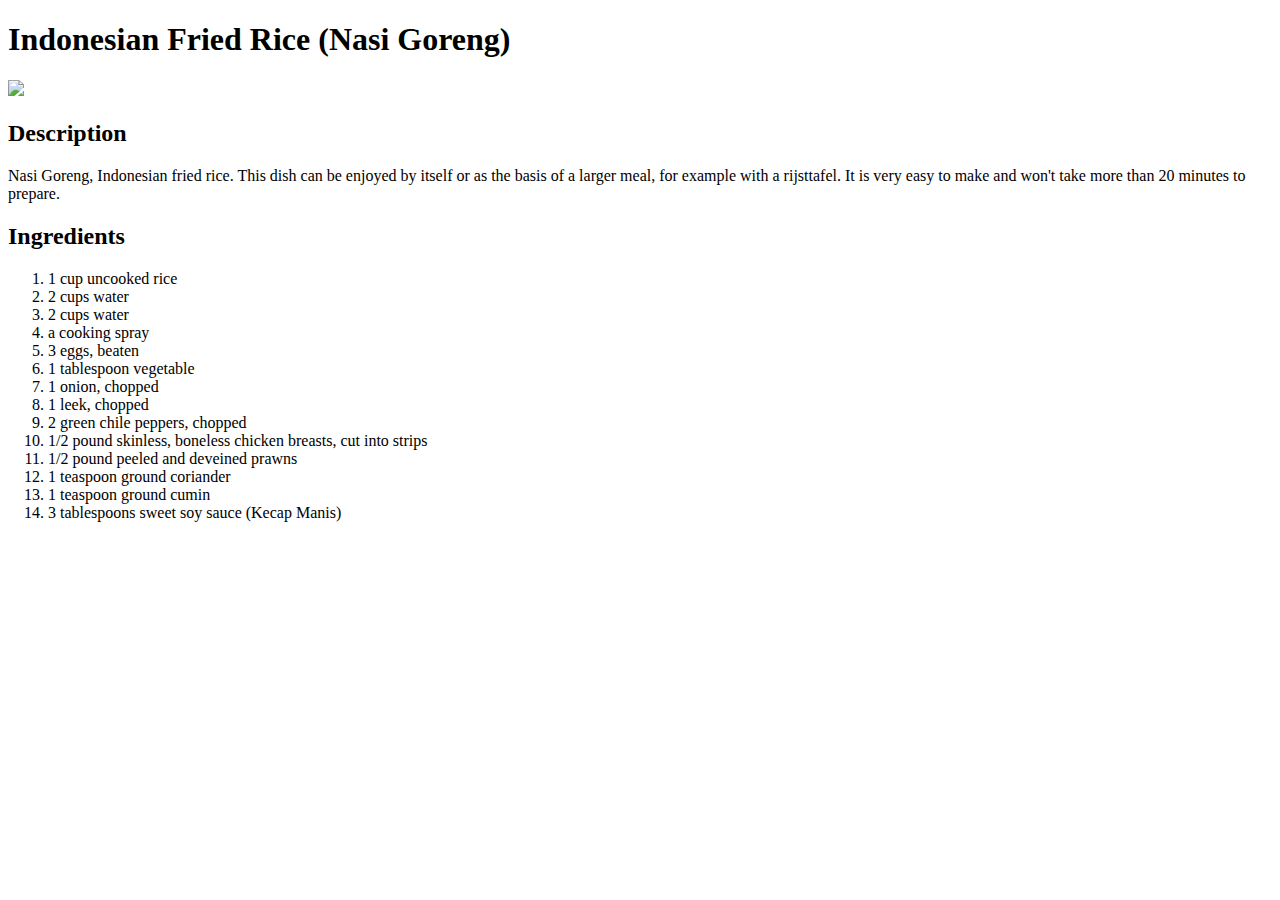
==== recipes/nasiGoreng.html @ 011652e9 "Add index.html" ====
<!DOCTYPE html>

<html lang="en">
    <head>
        <title>Nasi Goreng | Odin Recipes</title>
        <meta charset="UTF-8">
    </head>

    <body>
        <h1>Indonesian Fried Rice (Nasi Goreng)</h1>
        <img src="https://imagesvc.meredithcorp.io/v3/mm/image?url=https%3A%2F%2Fimages.media-allrecipes.com%2Fuserphotos%2F2839070.jpg&w=654&h=654&c=sc&poi=face&q=60">
        <h2>Description</h2>
        <p>Nasi Goreng, Indonesian fried rice. This 
            dish can be enjoyed by itself or as the 
            basis of a larger meal, for example with 
            a rijsttafel. It is very easy to make and 
            won't take more than 20 minutes to prepare. </p>
        <h2>Ingredients</h2>
        <ol>
            <li>1 cup uncooked rice</li>
            <li>2 cups water</li>
            <li>2 cups water</li>
            <li>a cooking spray</li>
            <li>3 eggs, beaten</li>
            <li>1 tablespoon vegetable</li>
            <li>1 onion, chopped</li>
            <li>1 leek, chopped</li>
            <li>2 green chile peppers, chopped</li>
            <li>1/2 pound skinless, boneless chicken breasts, cut into strips</li>
            <li>1/2 pound peeled and deveined prawns</li>
            <li>1 teaspoon ground coriander</li>
            <li>1 teaspoon ground cumin</li>
            <li>3 tablespoons sweet soy sauce (Kecap Manis)</li>
        </ol>
    </body>
</html>
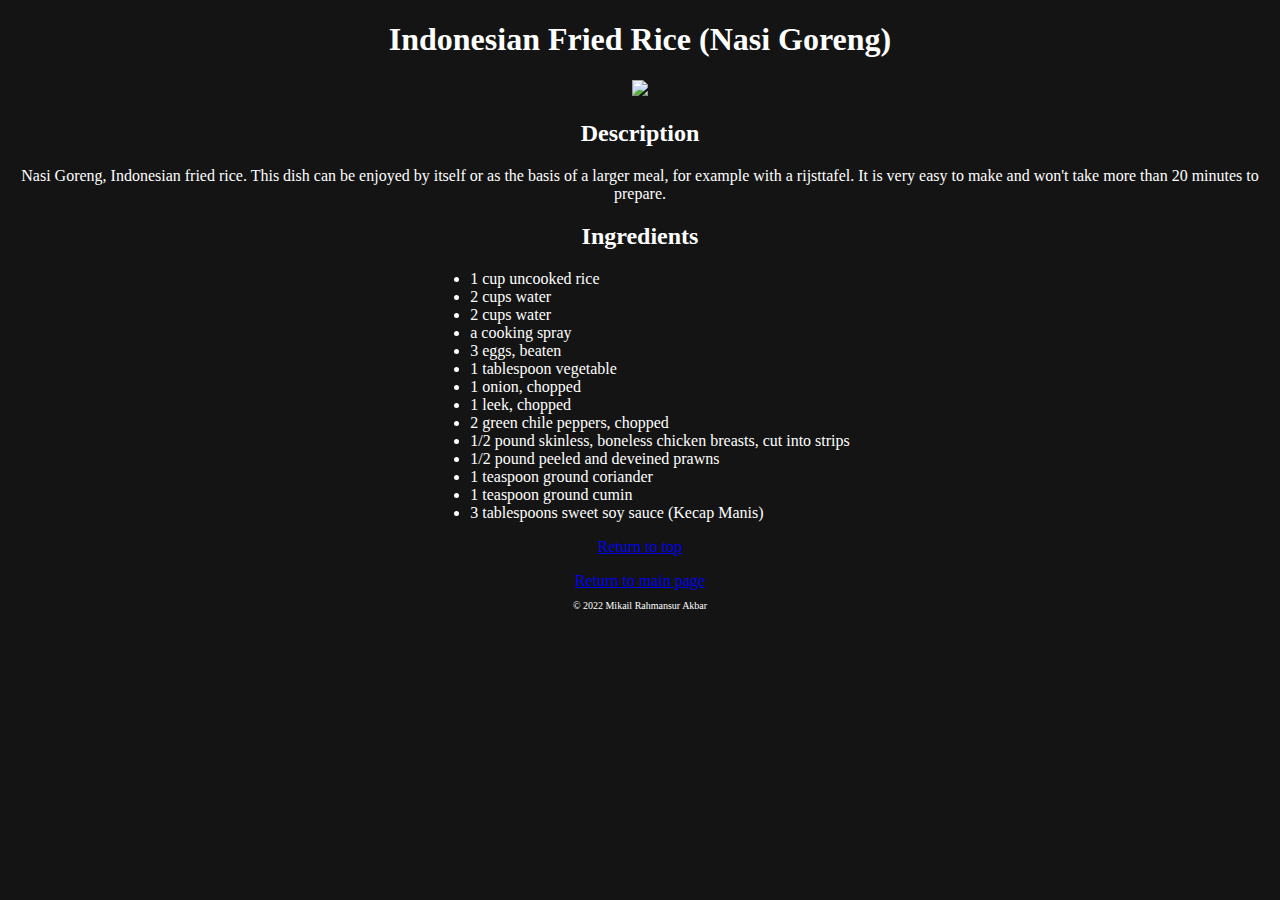
==== commit 88071032: "Add index.html" ====
--- a/recipes/nasiGoreng.html
+++ b/recipes/nasiGoreng.html
@@ -1,36 +1,69 @@
 <!DOCTYPE html>
 
 <html lang="en">
+    <style>
+        body {
+            background-color: #141414;
+            text-align: center;
+        }
+
+        div {
+            color: white;
+        }
+
+        image {
+            display: block;
+            margin-left: auto;
+            margin-right: auto;
+            width: 50%;
+        }
+
+        #copyright {
+            color: white;
+            font-size: 10px;
+        }
+    </style>
+
     <head>
         <title>Nasi Goreng | Odin Recipes</title>
         <meta charset="UTF-8">
     </head>
 
     <body>
-        <h1>Indonesian Fried Rice (Nasi Goreng)</h1>
-        <img src="https://imagesvc.meredithcorp.io/v3/mm/image?url=https%3A%2F%2Fimages.media-allrecipes.com%2Fuserphotos%2F2839070.jpg&w=654&h=654&c=sc&poi=face&q=60">
-        <h2>Description</h2>
-        <p>Nasi Goreng, Indonesian fried rice. This 
-            dish can be enjoyed by itself or as the 
-            basis of a larger meal, for example with 
-            a rijsttafel. It is very easy to make and 
-            won't take more than 20 minutes to prepare. </p>
-        <h2>Ingredients</h2>
-        <ol>
-            <li>1 cup uncooked rice</li>
-            <li>2 cups water</li>
-            <li>2 cups water</li>
-            <li>a cooking spray</li>
-            <li>3 eggs, beaten</li>
-            <li>1 tablespoon vegetable</li>
-            <li>1 onion, chopped</li>
-            <li>1 leek, chopped</li>
-            <li>2 green chile peppers, chopped</li>
-            <li>1/2 pound skinless, boneless chicken breasts, cut into strips</li>
-            <li>1/2 pound peeled and deveined prawns</li>
-            <li>1 teaspoon ground coriander</li>
-            <li>1 teaspoon ground cumin</li>
-            <li>3 tablespoons sweet soy sauce (Kecap Manis)</li>
-        </ol>
+        <div>
+            <h1 id='header'>Indonesian Fried Rice (Nasi Goreng)</h1>
+            <img src="https://imagesvc.meredithcorp.io/v3/mm/image?url=https%3A%2F%2Fimages.media-allrecipes.com%2Fuserphotos%2F2839070.jpg&w=654&h=654&c=sc&poi=face&q=60">
+            <h2>Description</h2>
+            <p>Nasi Goreng, Indonesian fried rice. This 
+                dish can be enjoyed by itself or as the 
+                basis of a larger meal, for example with 
+                a rijsttafel. It is very easy to make and 
+                won't take more than 20 minutes to prepare. </p>
+            <h2>Ingredients</h2>
+            <div style="text-align: center;">
+                <ul>
+                    <div style="display: inline-block; text-align: left;">
+                        <li>1 cup uncooked rice</li>
+                        <li>2 cups water</li>
+                        <li>2 cups water</li>
+                        <li>a cooking spray</li>
+                        <li>3 eggs, beaten</li>
+                        <li>1 tablespoon vegetable</li>
+                        <li>1 onion, chopped</li>
+                        <li>1 leek, chopped</li>
+                        <li>2 green chile peppers, chopped</li>
+                        <li>1/2 pound skinless, boneless chicken breasts, cut into strips</li>
+                        <li>1/2 pound peeled and deveined prawns</li>
+                        <li>1 teaspoon ground coriander</li>
+                        <li>1 teaspoon ground cumin</li>
+                        <li>3 tablespoons sweet soy sauce (Kecap Manis)</li>
+                    </div>        
+                </ul>
+            </div>
+        </div>
+        <a href="#header">Return to top</a>
+        <p></p>
+        <a href="../index.html">Return to main page</a>
     </body>
+    <p id="copyright">© 2022 Mikail Rahmansur Akbar</p>
 </html>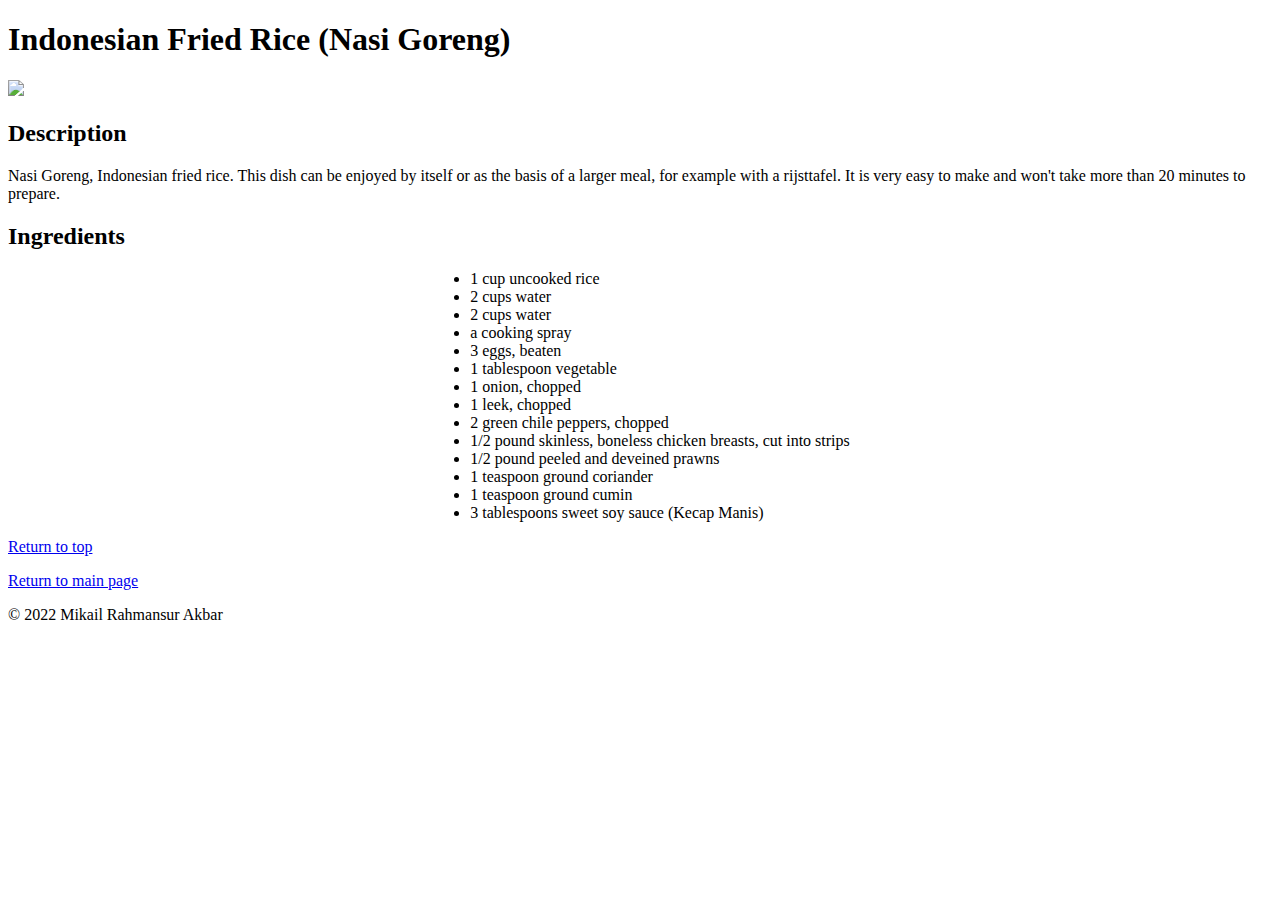
==== commit 4e83d6ea: "Add recipes/" ====
--- a/recipes/nasiGoreng.html
+++ b/recipes/nasiGoreng.html
@@ -1,32 +1,10 @@
 <!DOCTYPE html>
-
 <html lang="en">
-    <style>
-        body {
-            background-color: #141414;
-            text-align: center;
-        }
-
-        div {
-            color: white;
-        }
-
-        image {
-            display: block;
-            margin-left: auto;
-            margin-right: auto;
-            width: 50%;
-        }
-
-        #copyright {
-            color: white;
-            font-size: 10px;
-        }
-    </style>
-
+   
     <head>
         <title>Nasi Goreng | Odin Recipes</title>
         <meta charset="UTF-8">
+        <link rel="stylesheet" href="../../style.css">
     </head>
 
     <body>
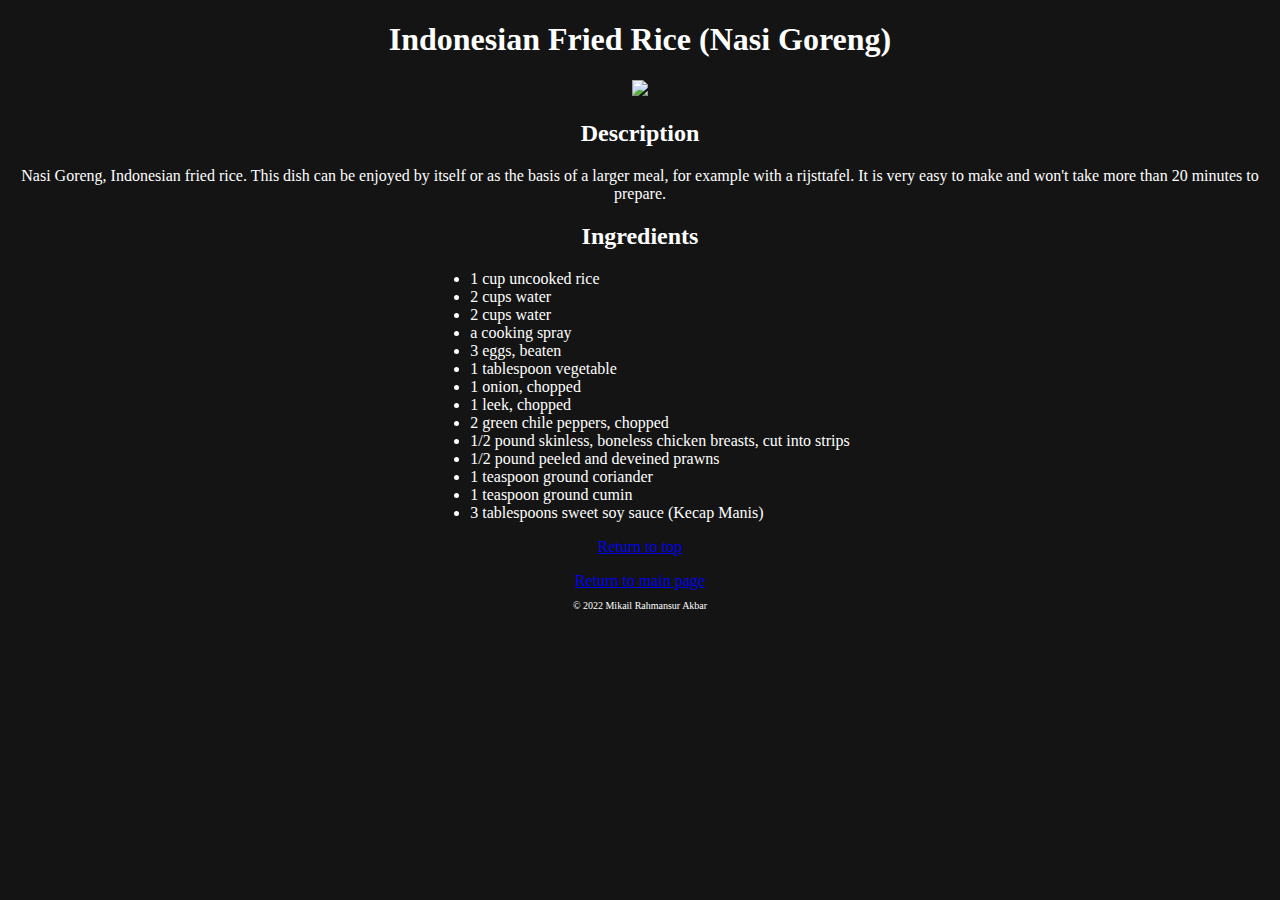
==== commit a8b1d0c5: "Add nasigoreng.html" ====
--- a/recipes/nasiGoreng.html
+++ b/recipes/nasiGoreng.html
@@ -4,7 +4,7 @@
     <head>
         <title>Nasi Goreng | Odin Recipes</title>
         <meta charset="UTF-8">
-        <link rel="stylesheet" href="../../style.css">
+        <link rel="stylesheet" href="style.css">
     </head>
 
     <body>
--- a/recipes/style.css
+++ b/recipes/style.css
@@ -0,0 +1,20 @@
+body {
+    background-color: #141414;
+    text-align: center;
+}
+
+div {
+    color: white;
+}
+
+image {
+    display: block;
+    margin-left: auto;
+    margin-right: auto;
+    width: 50%;
+}
+
+#copyright {
+    color: white;
+    font-size: 10px;
+}